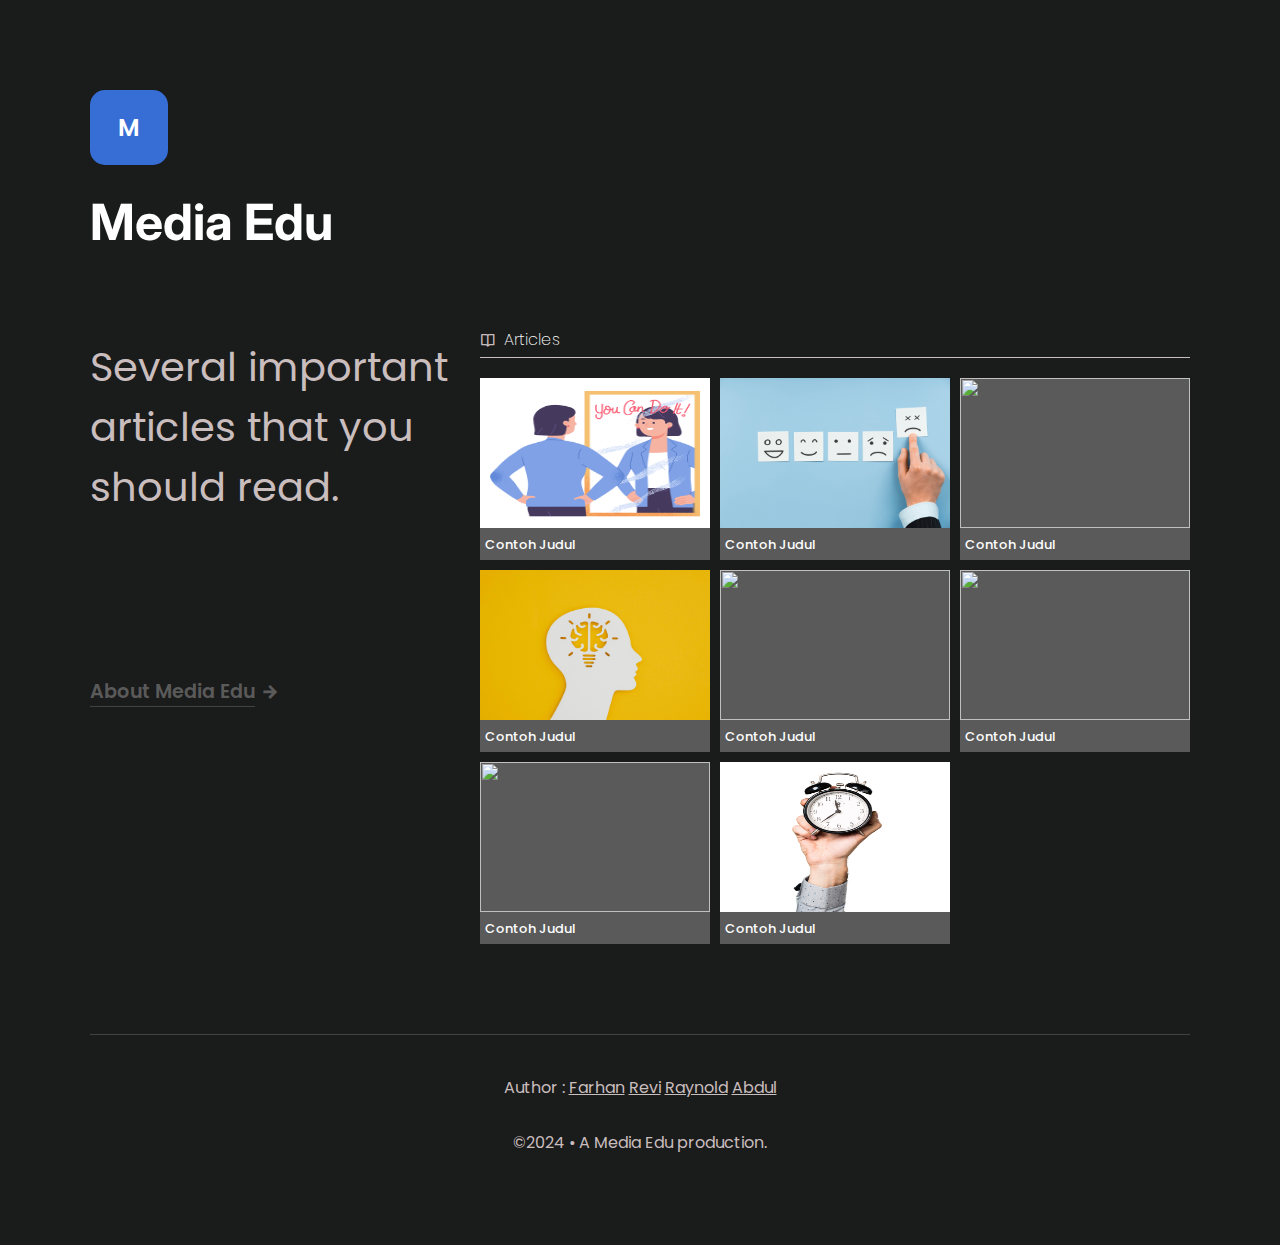
==== index.html @ 007beeb5 "feat: Home page chore: folder structure" ====
<!DOCTYPE html>
<html lang="en">
<head>
    <meta charset="UTF-8">
    <meta name="viewport" content="width=device-width, initial-scale=1.0">
    <link href='https://unpkg.com/boxicons@2.1.4/css/boxicons.min.css' rel='stylesheet'>
    <link rel="stylesheet" href="index.css">
    <title>Media Edu</title>
</head>
<body>
    <header>
        <div id="logo">M</div>
        <h1>Media Edu</h1>
    </header>
    <main id="main">
        <aside id="left">
            <h3 id="caption">Several important 
                articles that you 
                should read.</h3>
            <a href="./about/about.html"> 
                <span>About Media Edu</span>
                <i class='bx bx-right-arrow-alt'></i>
            </a>

        </aside>
        <aside id="right">
            <section id="up">
                <i class='bx bx-book-open'></i>
                <p>Articles</p>
            </section>
            <section id="down">
                <a  id="article" href="./article/article-1.html" style="display: block;">
                    <div>
                        <img src="./assets/woman-stand.jpg" alt="" srcset="">
                    </div>
                    <h5>Contoh Judul</h5>
                </a>
                <a  id="article" href="./article/article-2.html" style="display: block;">
                    <div>
                        <img src="./assets/emotional.jpg" alt="" srcset="">
                    </div>
                    <h5>Contoh Judul</h5>
                </a>
                <a  id="article" href="./article/article-3.html" style="display: block;">
                    <div>
                        <img src="./assets/fruit.jpg" alt="" srcset="">
                    </div>
                    <h5>Contoh Judul</h5>
                </a>
                <a  id="article" href="./article/article-4.html" style="display: block;">
                    <div>
                        <img src="./assets/mindset.jpg" alt="" srcset="">
                    </div>
                    <h5>Contoh Judul</h5>
                </a>
                <a  id="article" href="./article/article-5.html" style="display: block;">
                    <div>
                        <img src="./assets/money-management.jpg" alt="" srcset="">
                    </div>
                    <h5>Contoh Judul</h5>
                </a>
                <a  id="article" href="./article/article-6.html" style="display: block;">
                    <div>
                        <img src="./assets/runing.jpg" alt="" srcset="">
                    </div>
                    <h5>Contoh Judul</h5>
                </a>
                <a  id="article" href="./article/article-7.html" style="display: block;">
                    <div>
                        <img src="./assets/Student.jpg" alt="" srcset="">
                    </div>
                    <h5>Contoh Judul</h5>
                </a>
                <a  id="article" href="./article/article-8.html" style="display: block;">
                    <div>
                        <img src="/assets/time.jpg" alt="" srcset="">
                    </div>
                    <h5>Contoh Judul</h5>
                </a>
            </section>
        </aside>
    </main>
    <footer>
        <h4 id="author">
            <span>Author :</span>
            <a href="#">Farhan</a>
            <a href="#">Revi</a>
            <a href="#">Raynold</a>
            <a href="#">Abdul</a>
        </h4>
        <h4>
            ©2024  • A Media Edu production.
        </h4>
    </footer>
</body>
</html>
---- index.css ----
/* Font Inter and Poppins */
@import url('https://fonts.googleapis.com/css2?family=Poppins:ital,wght@0,100;0,200;0,300;0,400;0,500;0,600;0,700;0,800;0,900;1,100;1,200;1,300;1,400;1,500;1,600;1,700;1,800;1,900&display=swap');
@import url('https://fonts.googleapis.com/css2?family=Inter:wght@100..900&family=Poppins:ital,wght@0,100;0,200;0,300;0,400;0,500;0,600;0,700;0,800;0,900;1,100;1,200;1,300;1,400;1,500;1,600;1,700;1,800;1,900&display=swap');

/* General */

* {
    padding: 0;
    margin: 0;
    box-sizing: border-box;
    color: white;
}

img {
    width: 230px;
    height: 150px;
}
i {
    font-weight: 200;
    color: var(--cream);
}

/* color template */
:root {
    --dark: #1A1B1B;
    --cream: #C9BDBE;
    --blue: #376ED5;
    --dark-300: #5A5A5A;
    --dark-500: #434142;
    --dark-700: #262626;
    --white: #fff;
}

body {
    display: flex;
    flex-direction: column;
    padding: 90px;
    gap: 40px;
    background-color: var(--dark);
}

/* start logo */

header {
    display: flex;
    flex-direction: column;
    align-items: start;
    gap: 27px;
    margin-bottom: 15px;
}

#logo {
    color: white;
    background-color: var(--blue);
    padding: 20px 28px;
    border-radius: 15px;
    font-family: "Poppins", sans-serif;
    font-weight: 600;
    font-size:x-large;
}

header h1 {
    font-family: "Inter", sans-serif;
    color: var(--white);
    font-size: 50px;
}

/* start Main */

#main {
    display: flex;
    justify-content: space-between;
}

/* right section */

#right {
   font-family: "Poppins", sans-serif; 
   padding-top: 20px;
}

#right #up {
    display: flex;
    gap: 8px;
    align-items: center;
    color: var(--cream);
    font-weight: 200;
    padding-bottom: 5px;
}


#right #down {
    display: grid;
    grid-template-columns: repeat(3, 1fr);
    gap: 10px;
    border-top: 1px solid var(--cream);
    padding-top: 20px;
}

#article {
    background-color: #5A5A5A;
    text-decoration: none;
}

#article h5 {
    font-size: 13px;
    font-weight: 500;
    padding-left: 5px;
    padding-bottom: 5px;
}
/* left section */

#left {
    display: flex;
    padding-top: 30px;
    flex-direction: column;
    gap: 160px;
    font-family: "Poppins", sans-serif;
}

#left #caption {
    font-size: 40px;
    font-weight: 400;
    color: var(--cream)
}

#left a {
    font-size: larger;
    font-weight: 600;
    display: flex;
    align-items: center;
    gap: 3px;
    text-decoration: none;
}

#left span {
    border-bottom: 1px solid var(--dark-500);
    color: var(--dark-300);
}

#left i {
    font-size: larger;
    font-weight: 600;
    color: var(--dark-300);
}

/* start footer */

footer {
    display: flex;
    flex-direction: column;
    gap: 30px;
    padding-top: 40px;
    align-items: center;
    margin-top:50px;
    border-top: 1px solid var(--dark-500);
    font-family: "Poppins", sans-serif;
}

footer #author span {
    font-weight: 400;
    color: var(--cream);
}

footer #author a {
    font-weight: 400;
    color: var(--cream);
}



footer h4 {
    font-weight: 400;
    color: var(--cream);
}
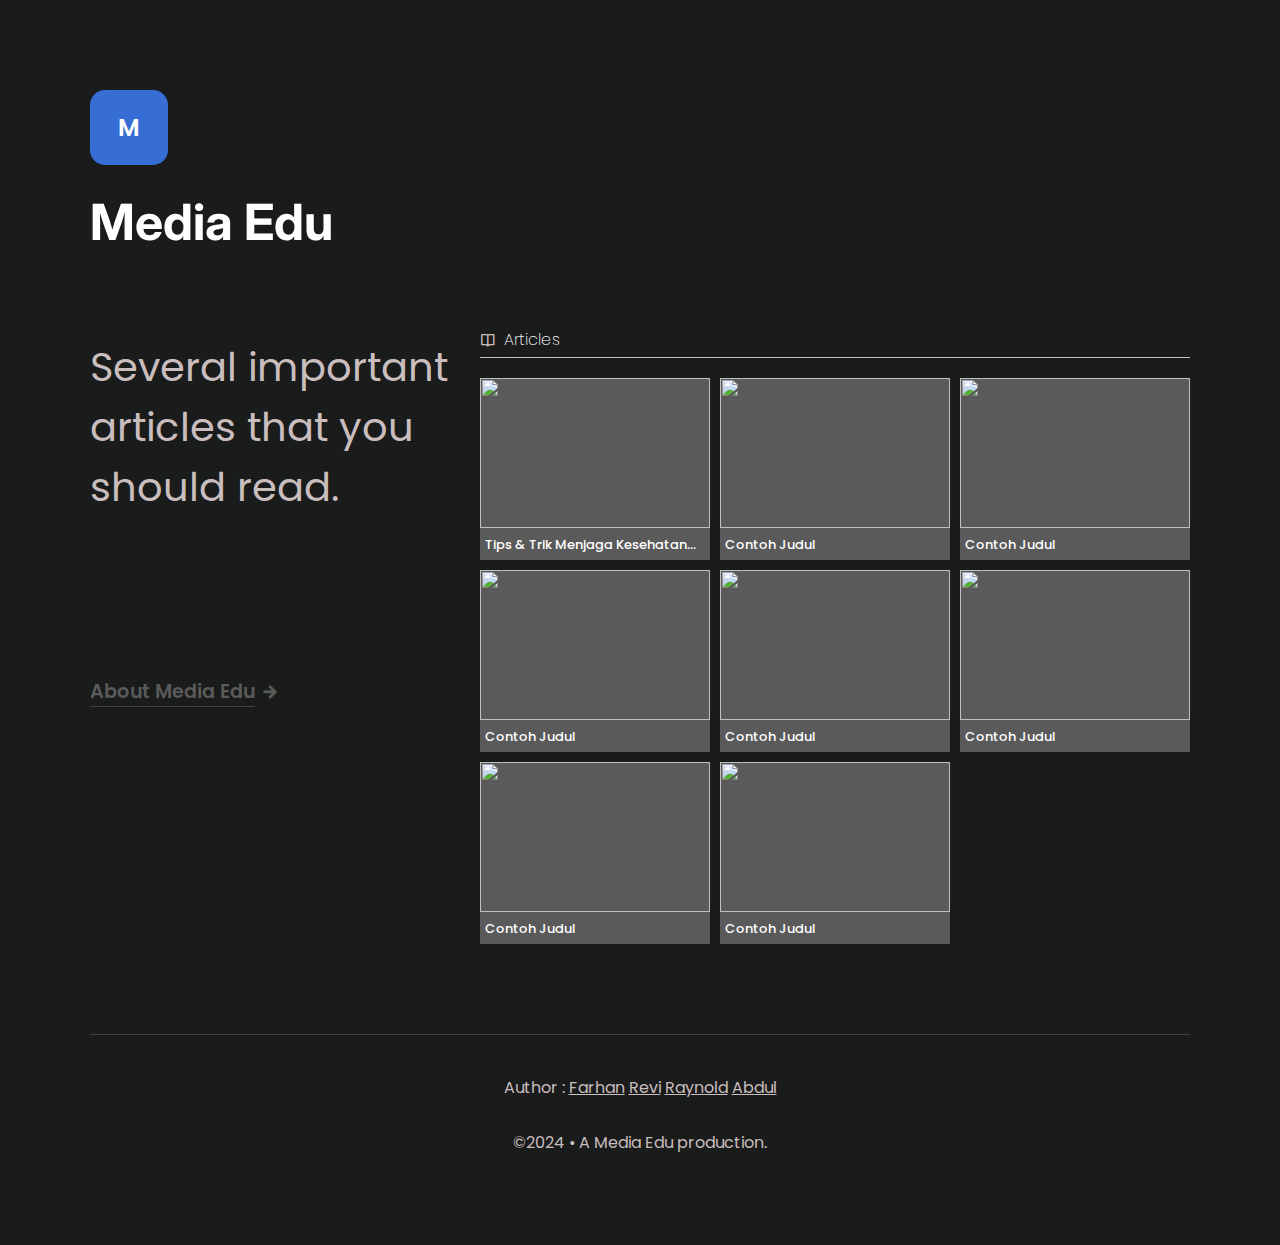
==== commit 9cc75cd4: "fix: img" ====
--- a/index.html
+++ b/index.html
@@ -31,37 +31,37 @@
             <section id="down">
                 <a  id="article" href="./article/article-1.html" style="display: block;">
                     <div>
-                        <img src="./assets/woman-stand.jpg" alt="" srcset="">
+                        <img src="./assets/runing-min.jpg" alt="" srcset="">
                     </div>
-                    <h5>Contoh Judul</h5>
+                    <h5>Tips & Trik Menjaga Kesehatan...</h5>
                 </a>
                 <a  id="article" href="./article/article-2.html" style="display: block;">
                     <div>
-                        <img src="./assets/emotional.jpg" alt="" srcset="">
+                        <img src="./assets/emotional-min.jpg" alt="" srcset="">
                     </div>
                     <h5>Contoh Judul</h5>
                 </a>
                 <a  id="article" href="./article/article-3.html" style="display: block;">
                     <div>
-                        <img src="./assets/fruit.jpg" alt="" srcset="">
+                        <img src="./assets/fruit-min.jpg" alt="" srcset="">
                     </div>
                     <h5>Contoh Judul</h5>
                 </a>
                 <a  id="article" href="./article/article-4.html" style="display: block;">
                     <div>
-                        <img src="./assets/mindset.jpg" alt="" srcset="">
+                        <img src="./assets/mindset-min.jpg" alt="" srcset="">
                     </div>
                     <h5>Contoh Judul</h5>
                 </a>
                 <a  id="article" href="./article/article-5.html" style="display: block;">
                     <div>
-                        <img src="./assets/money-management.jpg" alt="" srcset="">
+                        <img src="./assets/money-management-min.jpg" alt="" srcset="">
                     </div>
                     <h5>Contoh Judul</h5>
                 </a>
                 <a  id="article" href="./article/article-6.html" style="display: block;">
                     <div>
-                        <img src="./assets/runing.jpg" alt="" srcset="">
+                        <img src="./assets/runing-min.jpg" alt="" srcset="">
                     </div>
                     <h5>Contoh Judul</h5>
                 </a>
@@ -73,7 +73,7 @@
                 </a>
                 <a  id="article" href="./article/article-8.html" style="display: block;">
                     <div>
-                        <img src="/assets/time.jpg" alt="" srcset="">
+                        <img src="/assets/time-min.jpg" alt="" srcset="">
                     </div>
                     <h5>Contoh Judul</h5>
                 </a>
@@ -93,4 +93,4 @@
         </h4>
     </footer>
 </body>
-</html>+</html>
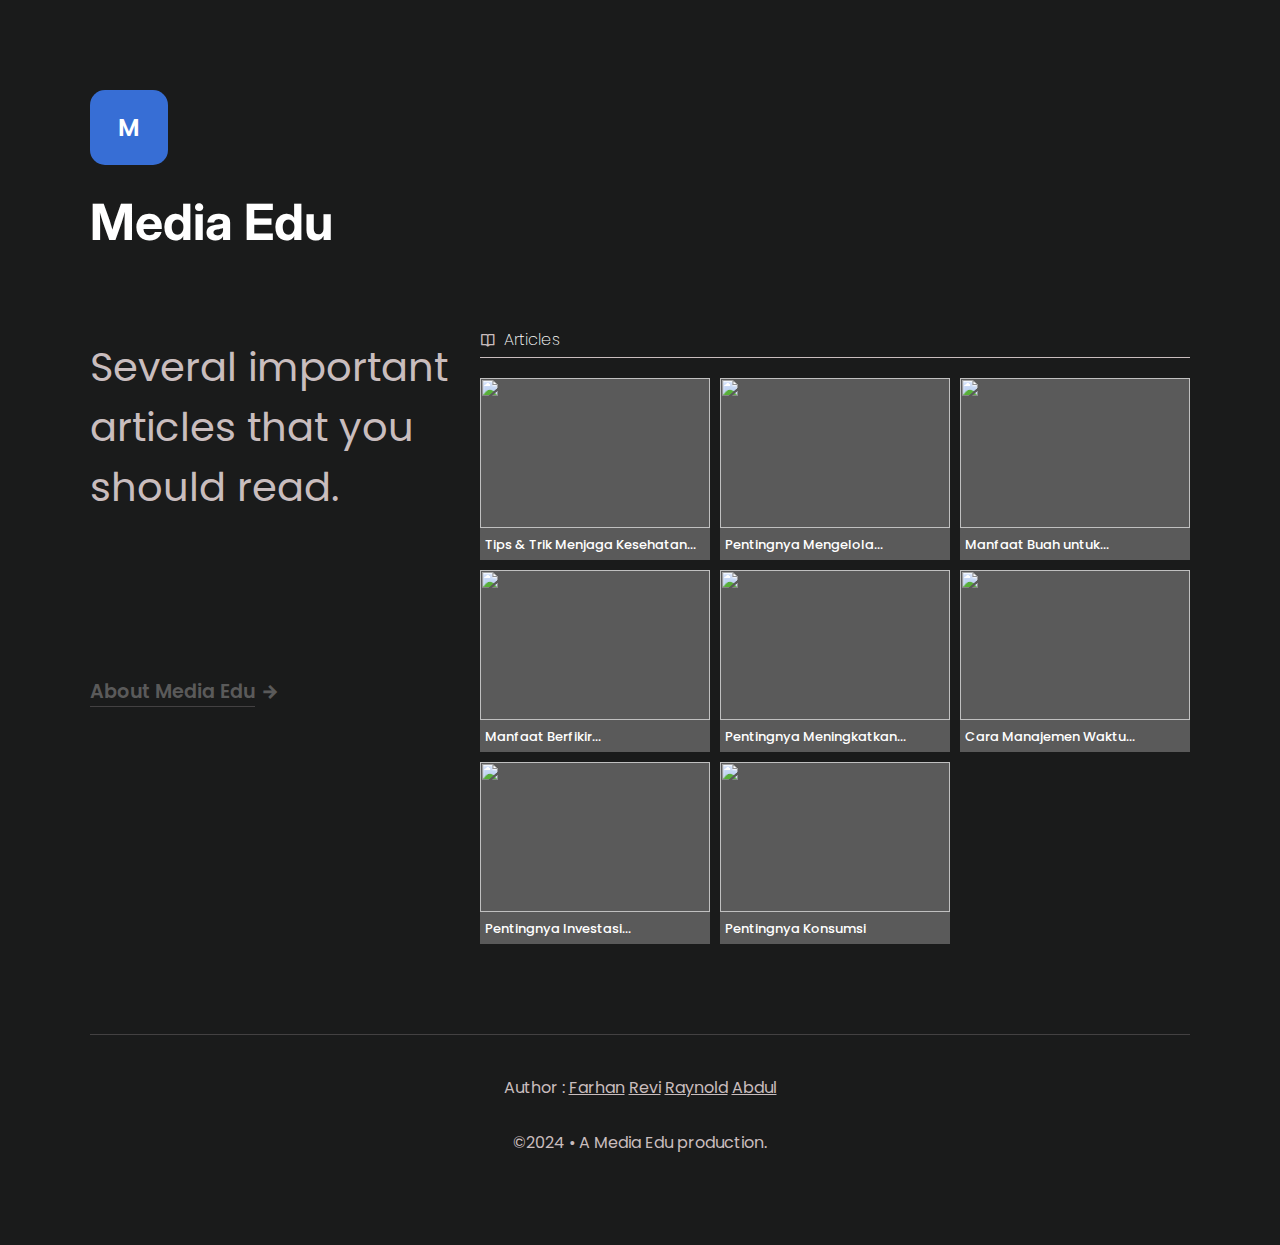
==== commit b7492f68: "fix: several bugs" ====
--- a/index.html
+++ b/index.html
@@ -39,43 +39,43 @@
                     <div>
                         <img src="./assets/emotional-min.jpg" alt="" srcset="">
                     </div>
-                    <h5>Contoh Judul</h5>
+                    <h5>Pentingnya Mengelola...</h5>
                 </a>
                 <a  id="article" href="./article/article-3.html" style="display: block;">
                     <div>
                         <img src="./assets/fruit-min.jpg" alt="" srcset="">
                     </div>
-                    <h5>Contoh Judul</h5>
+                    <h5>Manfaat Buah untuk...</h5>
                 </a>
                 <a  id="article" href="./article/article-4.html" style="display: block;">
                     <div>
                         <img src="./assets/mindset-min.jpg" alt="" srcset="">
                     </div>
-                    <h5>Contoh Judul</h5>
+                    <h5>Manfaat Berfikir...</h5>
                 </a>
                 <a  id="article" href="./article/article-5.html" style="display: block;">
                     <div>
-                        <img src="./assets/money-management-min.jpg" alt="" srcset="">
+                        <img src="./assets/woman-stand-min.jpg" alt="" srcset="">
                     </div>
-                    <h5>Contoh Judul</h5>
+                    <h5>Pentingnya Meningkatkan...</h5>
                 </a>
                 <a  id="article" href="./article/article-6.html" style="display: block;">
                     <div>
-                        <img src="./assets/runing-min.jpg" alt="" srcset="">
+                        <img src="./assets/time-min.jpg" alt="" srcset="">
                     </div>
-                    <h5>Contoh Judul</h5>
+                    <h5>Cara Manajemen Waktu...</h5>
                 </a>
                 <a  id="article" href="./article/article-7.html" style="display: block;">
                     <div>
-                        <img src="./assets/Student.jpg" alt="" srcset="">
+                        <img src="./assets/money-management-min.jpg" alt="" srcset="">
                     </div>
-                    <h5>Contoh Judul</h5>
+                    <h5>Pentingnya Investasi...</h5>
                 </a>
                 <a  id="article" href="./article/article-8.html" style="display: block;">
                     <div>
-                        <img src="/assets/time-min.jpg" alt="" srcset="">
+                        <img src="/assets/fruit-min.jpg" alt="" srcset="">
                     </div>
-                    <h5>Contoh Judul</h5>
+                    <h5>Pentingnya Konsumsi</h5>
                 </a>
             </section>
         </aside>
@@ -92,5 +92,6 @@
             ©2024  • A Media Edu production.
         </h4>
     </footer>
+    <script src="index.js"></script>
 </body>
 </html>
